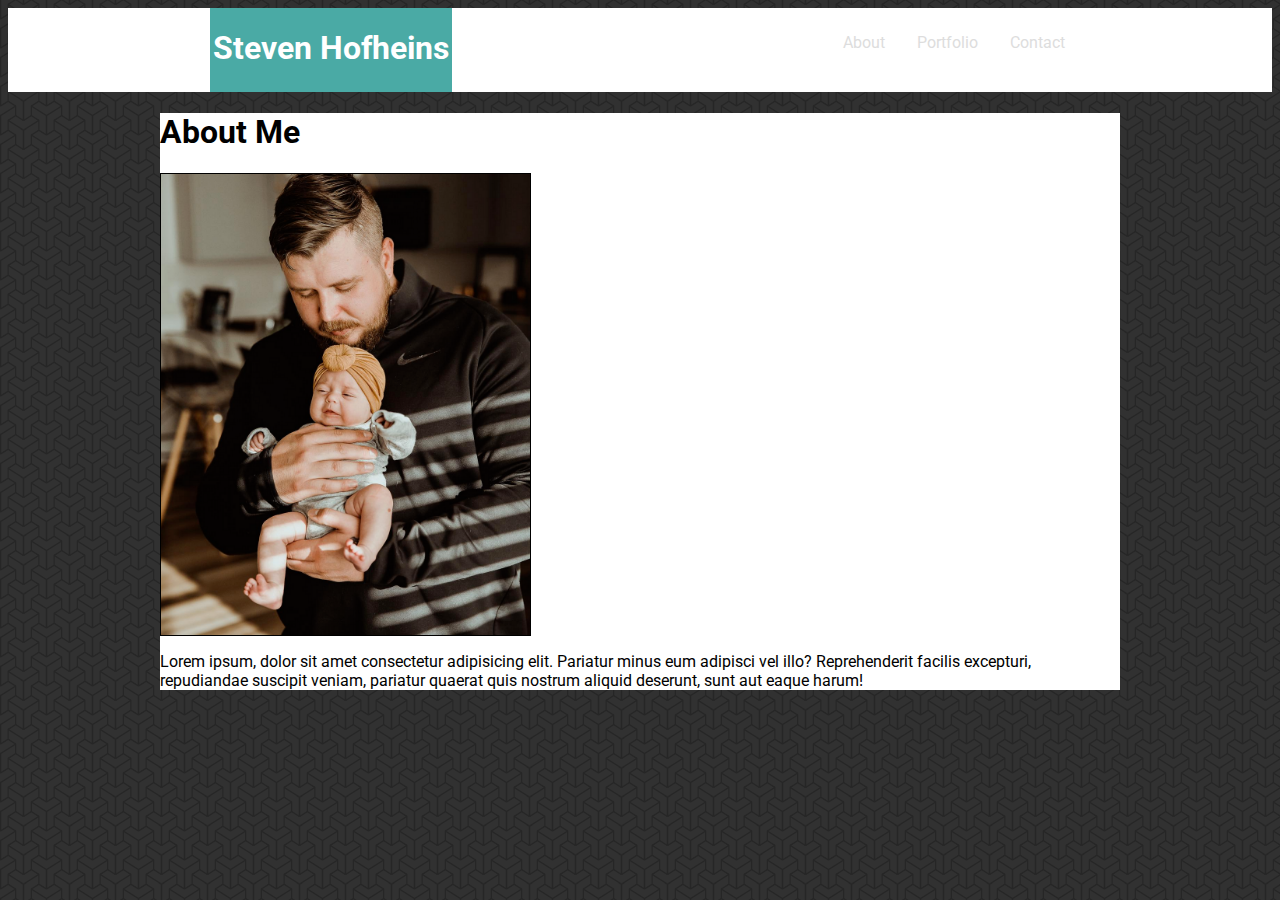
==== index.html @ bcf6e994 "adding pages" ====
<!DOCTYPE html>
<html>
    <head>
        <title>
            Steven Hofheins
        </title>
        <link rel="stylesheet" href="assets/css/style.css">
        <link href="https://fonts.googleapis.com/css?family=Roboto&display=swap" rel="stylesheet">

    </head>
    <body>
            <nav class="clearfix">
                <div class="name" class="clearfix" ><h1>Steven Hofheins</h1></div>
                <div class="inline">
                    <ul>
                        <li><a href="contact.html">Contact</a></li>
                        <li><a href="portfolio.html">Portfolio</a></li>
                        <li><a href="index.html">About</a></li> 
                    </ul> 
                </div>
            </nav>
        <div class="wbackground">
            <h1>About Me</h1>
            <div>
            <img src="assets/images/me.png" alt="Steven Hofheins">
            </div>
            <p>
                Lorem ipsum, dolor sit amet consectetur adipisicing elit. Pariatur minus eum adipisci vel illo? Reprehenderit facilis excepturi, repudiandae suscipit veniam, pariatur quaerat quis nostrum aliquid deserunt, sunt aut eaque harum!
            </p>
        </div>
    </body>
</html>
---- assets/css/style.css ----
body {
  background-image: url(../images/background.png);
  font-family: 'Roboto', sans-serif;
}
nav{
  background-color: #ffffff;
  width: 100%;
}
ul {
  list-style-type: none;
  margin-right: 25%;
  margin-top: 0;
  margin-bottom: 0;
  padding: 0;
  overflow: hidden;
  background-color: #ffffff;
  text-align: center;
}

li {
  height: 100%;
  float: right;
}

li a {
  display: inline-block;
  color: #dddddd;
  text-align: center;
  padding-left: 16px;
  padding-right: 16px;
  text-decoration: none;
  height: 100%;
}

li a:hover {
  background-color: #111;
}


.clearfix {
  overflow: auto;
}

.name {
  display: block;
  margin-left: 16%;
  text-align: center;
  background-color: #4aaaa5;
  color: #ffffff;
  float: left;
  padding-bottom: 3px;
  padding-right: 3px;
  padding-left: 3px;
}

.inline {
  display: block;
  margin-top: 2%;
  margin-left: 500px;
  margin-bottom: 24px;
}

img {
  display: block;
  width: 369px;
  height: auto;
  border: 1px solid black;
}

.wbackground {
      background-color: #ffffff;
    width: 960px;
    margin: 0 auto;
}
/*.name{
    background-color: #4aaaa5;
    float: left;
    display: block;
    text-align: center;
    font-family: 'Roboto', sans-serif;
    color: #ffffff;
    font-size: 16px;
  }

ul {
    list-style-type: none;
    margin: 0;
    padding: 0;
    overflow: hidden;
    background-color: #ffffff;
  }

  li {
    float: right;
    padding-bottom: none;
    height: 100%;
  }

  li a {
    display: block;
    color: #dddddd;
    text-align: center;
    padding: 12px;
    text-decoration: none;
    height: 100%;

  }

  li a:hover {
    background-color: #111;
  }

body {
    background-image: url(../images/background.png);
    font-family: 'Roboto', sans-serif;
}

div.white {
    background-color: #ffffff;
    width: 960px;
    margin: 0 auto;
}

img {
    display: block;
    width: 369px;
    height: auto;
    border: 1px solid black;
}

p.float{

}
body {
    background-color: red;
}
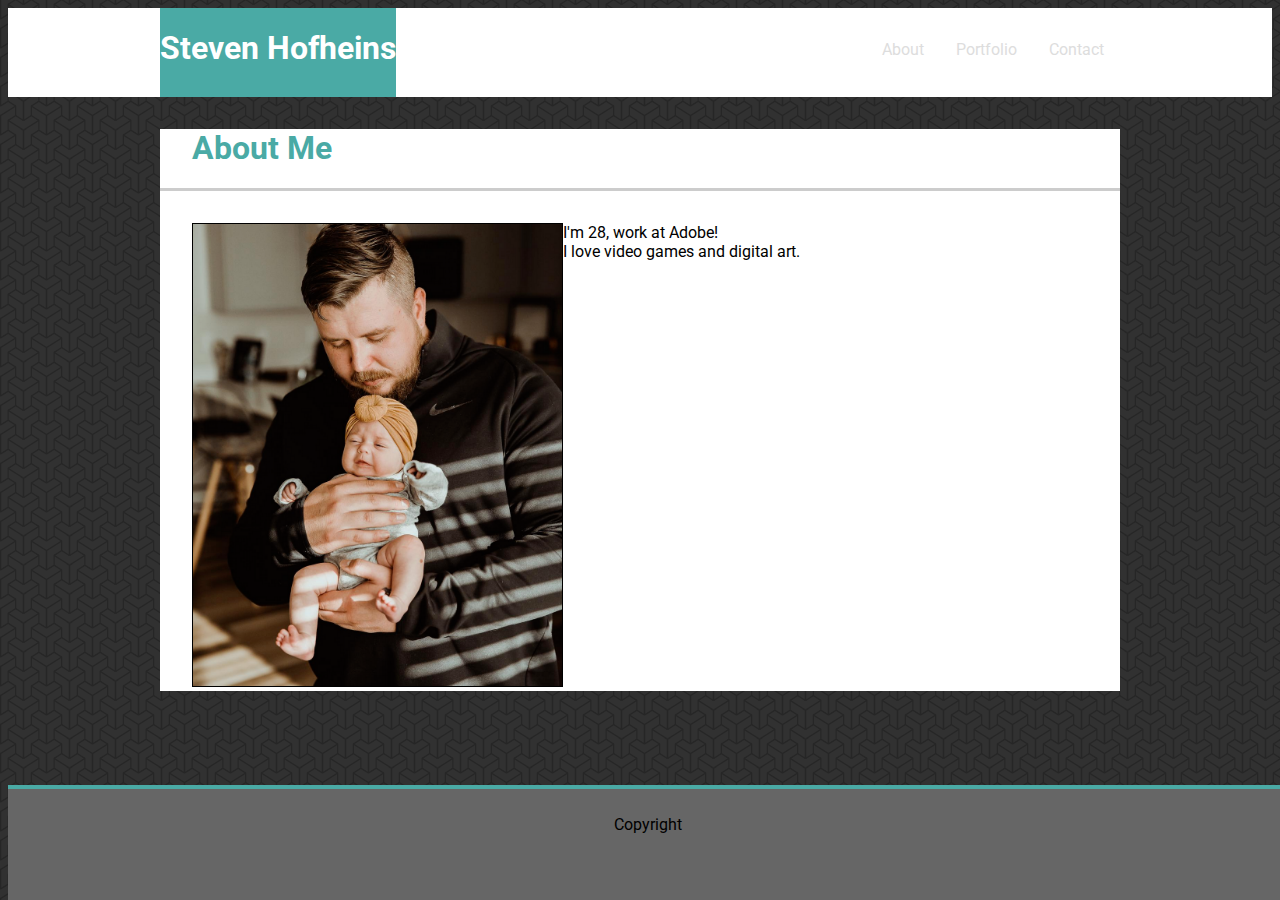
==== commit 262ee236: "final updates" ====
--- a/index.html
+++ b/index.html
@@ -10,23 +10,43 @@
     </head>
     <body>
             <nav class="clearfix">
+                <div class="navwidth">
                 <div class="name" class="clearfix" ><h1>Steven Hofheins</h1></div>
-                <div class="inline">
                     <ul>
                         <li><a href="contact.html">Contact</a></li>
                         <li><a href="portfolio.html">Portfolio</a></li>
                         <li><a href="index.html">About</a></li> 
                     </ul> 
-                </div>
+             </div>
             </nav>
+
+
+
+
         <div class="wbackground">
-            <h1>About Me</h1>
-            <div>
-            <img src="assets/images/me.png" alt="Steven Hofheins">
+
+            <div id="about">
+               <h1>About Me</h1>
             </div>
-            <p>
-                Lorem ipsum, dolor sit amet consectetur adipisicing elit. Pariatur minus eum adipisci vel illo? Reprehenderit facilis excepturi, repudiandae suscipit veniam, pariatur quaerat quis nostrum aliquid deserunt, sunt aut eaque harum!
-            </p>
+
+            <div class="paragraphcon">
+                <img src="assets/images/me.png" alt="Steven Hofheins">
+
+                <p class="p1">
+                I'm 28, work at Adobe!
+                <br>
+                I love video games and digital art.
+                </p>
+            </div>
         </div>
+
+
+
+        <div class="footer">
+            <p>Copyright</p>
+        </div>
+
+
+
     </body>
 </html>--- a/assets/css/style.css
+++ b/assets/css/style.css
@@ -8,22 +8,21 @@
 }
 ul {
   list-style-type: none;
-  margin-right: 25%;
-  margin-top: 0;
-  margin-bottom: 0;
-  padding: 0;
   overflow: hidden;
   background-color: #ffffff;
   text-align: center;
+  height: 100%;
+  margin: 0;
 }
 
 li {
   height: 100%;
   float: right;
+  padding-top: 32px;
 }
 
 li a {
-  display: inline-block;
+  display: block;
   color: #dddddd;
   text-align: center;
   padding-left: 16px;
@@ -43,94 +42,96 @@
 
 .name {
   display: block;
-  margin-left: 16%;
   text-align: center;
   background-color: #4aaaa5;
   color: #ffffff;
   float: left;
-  padding-bottom: 3px;
-  padding-right: 3px;
-  padding-left: 3px;
+  padding-bottom: 8px;
 }
 
-.inline {
-  display: block;
-  margin-top: 2%;
-  margin-left: 500px;
-  margin-bottom: 24px;
-}
 
 img {
-  display: block;
+  display: inline-block;
   width: 369px;
   height: auto;
   border: 1px solid black;
+  margin-top: 2em;
 }
 
 .wbackground {
-      background-color: #ffffff;
+    background-color: #ffffff;
     width: 960px;
-    margin: 0 auto;
-}
-/*.name{
-    background-color: #4aaaa5;
-    float: left;
-    display: block;
-    text-align: center;
-    font-family: 'Roboto', sans-serif;
-    color: #ffffff;
-    font-size: 16px;
-  }
-
-ul {
-    list-style-type: none;
-    margin: 0;
-    padding: 0;
-    overflow: hidden;
-    background-color: #ffffff;
-  }
-
-  li {
-    float: right;
-    padding-bottom: none;
-    height: 100%;
-  }
-
-  li a {
-    display: block;
-    color: #dddddd;
-    text-align: center;
-    padding: 12px;
-    text-decoration: none;
-    height: 100%;
-
-  }
-
-  li a:hover {
-    background-color: #111;
-  }
-
-body {
-    background-image: url(../images/background.png);
-    font-family: 'Roboto', sans-serif;
+    margin: 2em auto;
+    overflow: break-word;
 }
 
-div.white {
-    background-color: #ffffff;
-    width: 960px;
-    margin: 0 auto;
+#about{
+  color: #4aaaa5;
+  padding-left: 2em;
+  padding-right: 2em;
+  height: 100%;
+  border-bottom: #cccccc;
+  border-bottom-style: solid;
+  border-bottom-width: 3px;
+  color: #4aaaa5;
 }
 
-img {
-    display: block;
-    width: 369px;
-    height: auto;
-    border: 1px solid black;
+.p1 {
+  display: inline-block;
+  position: absolute;
+  margin-top: 2em;
+  
 }
 
-p.float{
+.footer {
+  background-color: #666666;
+  border-top: solid;
+  border-color: #4aaaa5;
+  border-width: 4px;
+  padding: 10px 0px 50px 0px;
+  text-align: center;
+  position: fixed;
+  bottom: 0;
+  width: 100%;
+}
 
+.paragraphcon {
+  padding-left: 2em;
+  padding-right: 2em;
+  height: 100%;
 }
-body {
-    background-color: red;
+
+.navwidth {
+  width: 960px;
+  margin: 0 auto;
+}
+
+#formposition {
+  padding: 2em;
+}
+
+.button {
+  background-color: #4aaaa5;
+  border: none;
+  padding: 15px 32px;
+  text-align: center;
+  text-decoration: none;
+  display: inline-block;
+  font-size: 16px;
+  border-radius: 12px;
+}
+
+.card {
+  box-shadow: 0 4px 8px 0 rgba(0,0,0,0.2);
+  transition: 0.3s;
+  border-radius: 5px;
+  width: 369px;
+  margin: 2em;
+  display: inline-block;
+}
+
+/* Add rounded corners to the top left and the top right corner of the image */
+.portfolioimg {
+  border-radius: 5px 5px 0 0;
+  margin-top: 2em;
 }